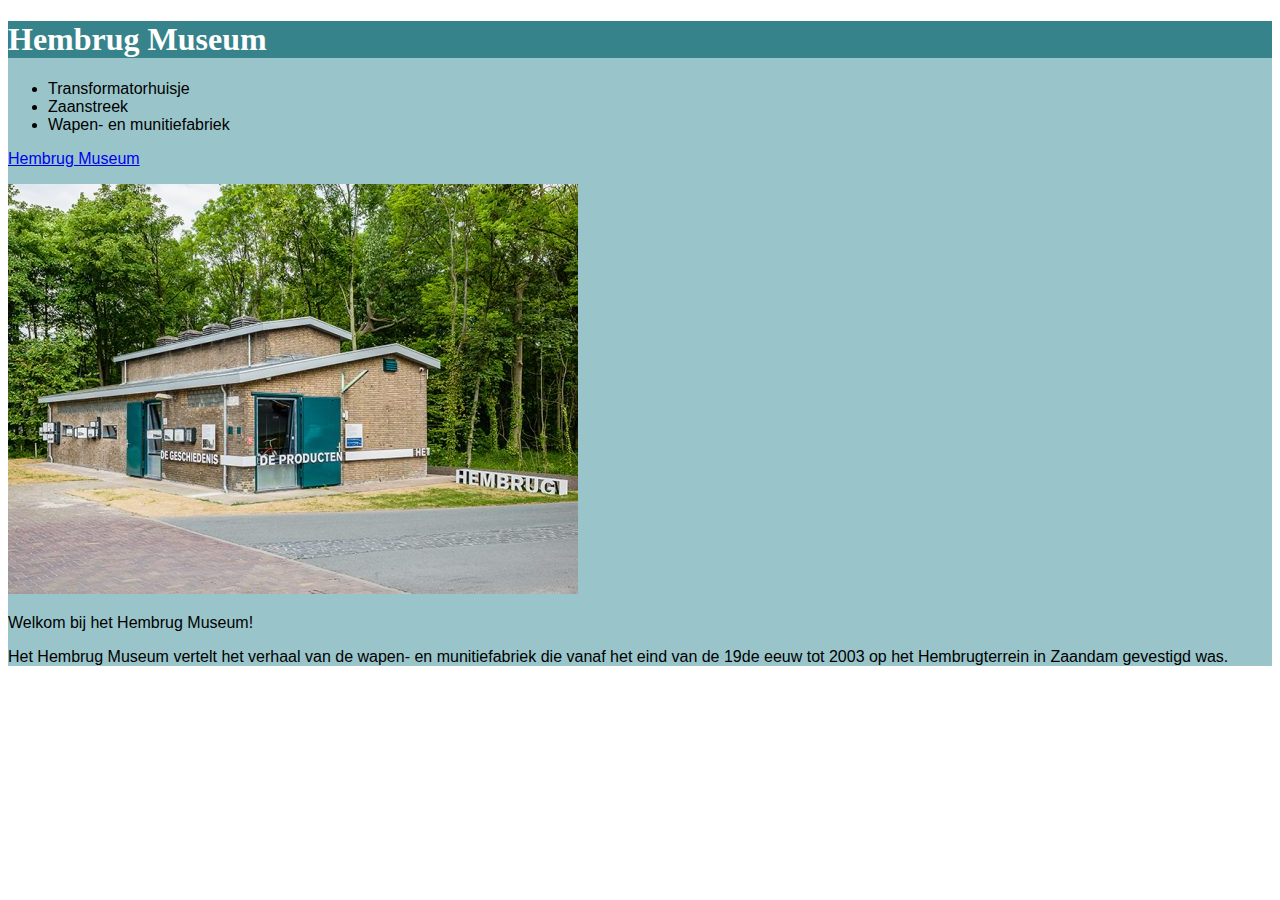
==== Museum/index.html @ ea3caab7 "museum" ====
<!DOCTYPE html>
<html lang="en">
<head>
    <meta charset="UTF-8">
    <meta name="viewport" content="width=device-width, initial-scale=1.0">
    <link rel="stylesheet" href="museum.css">
    <title>Hembrug Museum</title>
</head>
<body>
    <div class="body">
    <h1>
        <div class="h1">
        Hembrug Museum
    </h1>
    <ul>
        <li>Transformatorhuisje</li>
        <li>Zaanstreek</li>
        <li>Wapen- en munitiefabriek</li>
    </ul>
    <p><a href="https://zaansmuseum.nl/hembrug-museum/">Hembrug Museum</a></p>
    <a href="https://zaansmuseum.nl/hembrug-museum/"><img src="HembrugMuseum-01-570x410.jpg" alt="Hembrug Museum" style="max-width: 100%;"></a>
    <p>Welkom bij het Hembrug Museum!</p>
    <p>Het Hembrug Museum vertelt het verhaal van de wapen- en munitiefabriek die vanaf het eind van de 19de eeuw tot 2003 op het Hembrugterrein in Zaandam gevestigd was.</p>
---- Museum/museum.css ----
.body {
    font-family: Arial, Helvetica, sans-serif;
    background-color: #99c5ca;
}

.h1{
    font-family: "Times New Roman", Times, serif;
    color: rgb(255, 255, 255);
    background-color: #37838b;
}
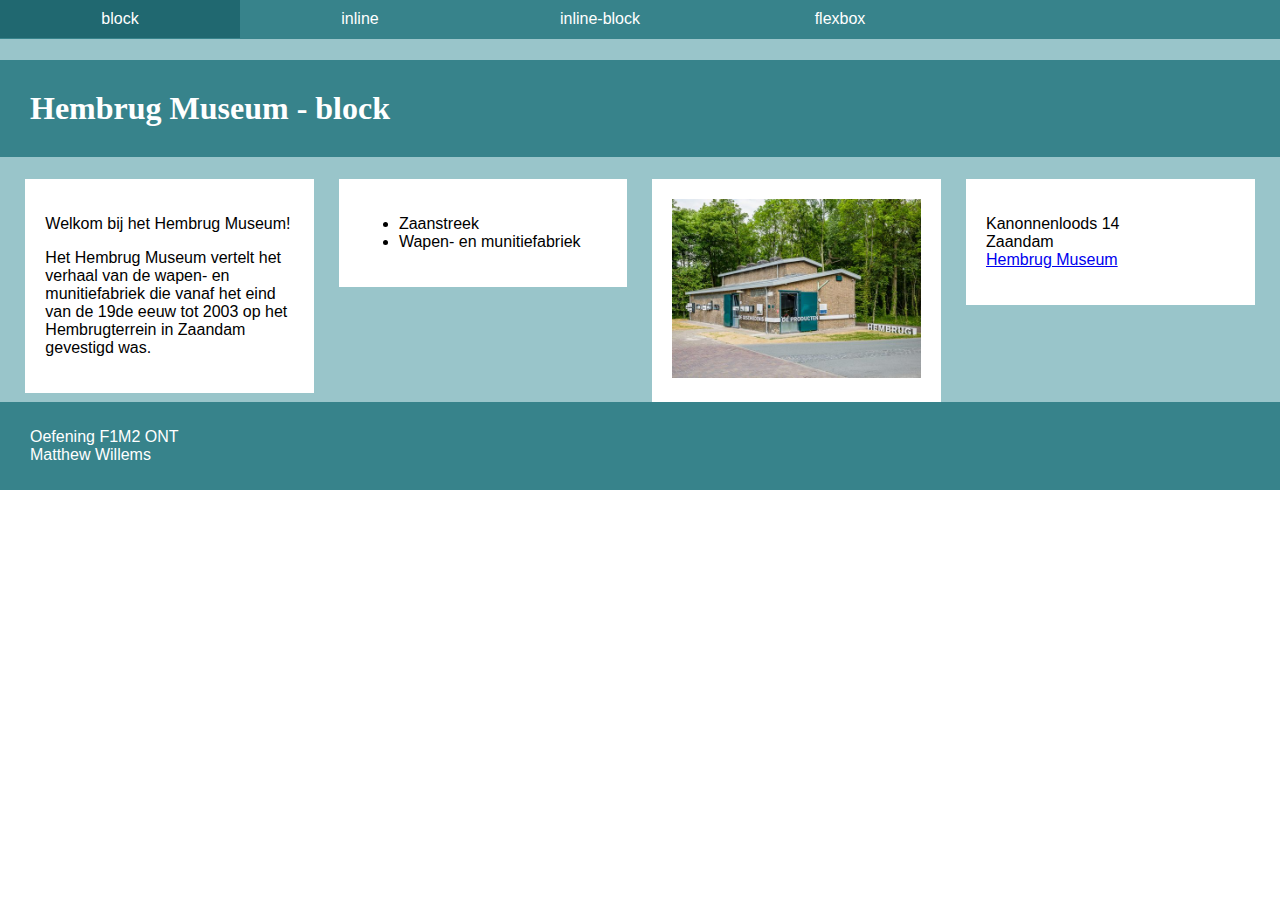
==== commit 9a272509: "fixed issue 2" ====
--- a/Museum/index.html
+++ b/Museum/index.html
@@ -4,20 +4,67 @@
     <meta charset="UTF-8">
     <meta name="viewport" content="width=device-width, initial-scale=1.0">
     <link rel="stylesheet" href="museum.css">
+    <style>
+        main{
+            padding: 0 1%;
+        }
+        section{
+            width: 23%;
+            float: left;
+            padding: 20px;
+            box-sizing: border-box;
+            margin: 0 1%;
+        }
+        footer{
+            clear:left;
+        }
+    </style>
     <title>Hembrug Museum</title>
 </head>
 <body>
     <div class="body">
+    <nav>
+        <a href="index.html">block</a>
+        <a href="inline.html">inline</a>
+        <a href="inline-block.html">inline-block</a>
+        <a href="flex.html">flexbox</a>
+    </nav>
     <h1>
         <div class="h1">
-        Hembrug Museum
+        Hembrug Museum - block
     </h1>
-    <ul>
-        <li>Transformatorhuisje</li>
-        <li>Zaanstreek</li>
-        <li>Wapen- en munitiefabriek</li>
-    </ul>
-    <p><a href="https://zaansmuseum.nl/hembrug-museum/">Hembrug Museum</a></p>
-    <a href="https://zaansmuseum.nl/hembrug-museum/"><img src="HembrugMuseum-01-570x410.jpg" alt="Hembrug Museum" style="max-width: 100%;"></a>
-    <p>Welkom bij het Hembrug Museum!</p>
-    <p>Het Hembrug Museum vertelt het verhaal van de wapen- en munitiefabriek die vanaf het eind van de 19de eeuw tot 2003 op het Hembrugterrein in Zaandam gevestigd was.</p>+    <main>
+        <section>
+            <p>Welkom bij het Hembrug Museum!</p>
+            <p>Het Hembrug Museum vertelt het verhaal van de wapen- en munitiefabriek die vanaf het eind van de 19de eeuw tot 2003 op het Hembrugterrein in Zaandam gevestigd was.</p>
+        </section>
+        <section>
+            <ul>
+        
+                <li>Zaanstreek</li>
+                <li>Wapen- en munitiefabriek</li>
+            </ul>
+        </section>
+        <section>
+            <a href="https://zaansmuseum.nl/hembrug-museum/"><img src="HembrugMuseum-01-570x410.jpg" alt="Hembrug Museum" style="max-width: 100%;"></a>
+        </section>
+        <section>
+            <p>
+                Kanonnenloods 14 <br>
+                Zaandam <br>
+                <a href="https://zaansmuseum.nl/hembrug-museum/">Hembrug Museum</a>
+            </p>
+        </section>
+    </main>
+    <footer>
+        <p>
+            Oefening F1M2 ONT<br>
+            Matthew Willems<br>
+        </p>
+    </footer>
+    </div>
+    
+</body>
+</html>
+    
+    --- a/Museum/museum.css
+++ b/Museum/museum.css
@@ -1,10 +1,43 @@
+html, body { margin: 0; padding: 0;}
+
 .body {
     font-family: Arial, Helvetica, sans-serif;
     background-color: #99c5ca;
 }
 
+nav {
+    background-color: #37838b;
+    height: 39px;
+}
+
+nav a{
+    display: block;
+    color: #ffffff;
+    text-decoration: none;
+    width: 200px;
+    padding: 10px 20px;
+    float: left;
+    text-align: center;
+}
+
+nav a:hover{
+    background-color: #206870;
+}
 .h1{
+    margin: 0px;
+    padding: 30px;
+    clear: both;
     font-family: "Times New Roman", Times, serif;
     color: rgb(255, 255, 255);
     background-color: #37838b;
+}
+
+section{
+    background-color: #ffffff;
+}
+
+footer{
+    background-color: #37838b;
+    color: white;
+    padding: 10px 30px;
 }